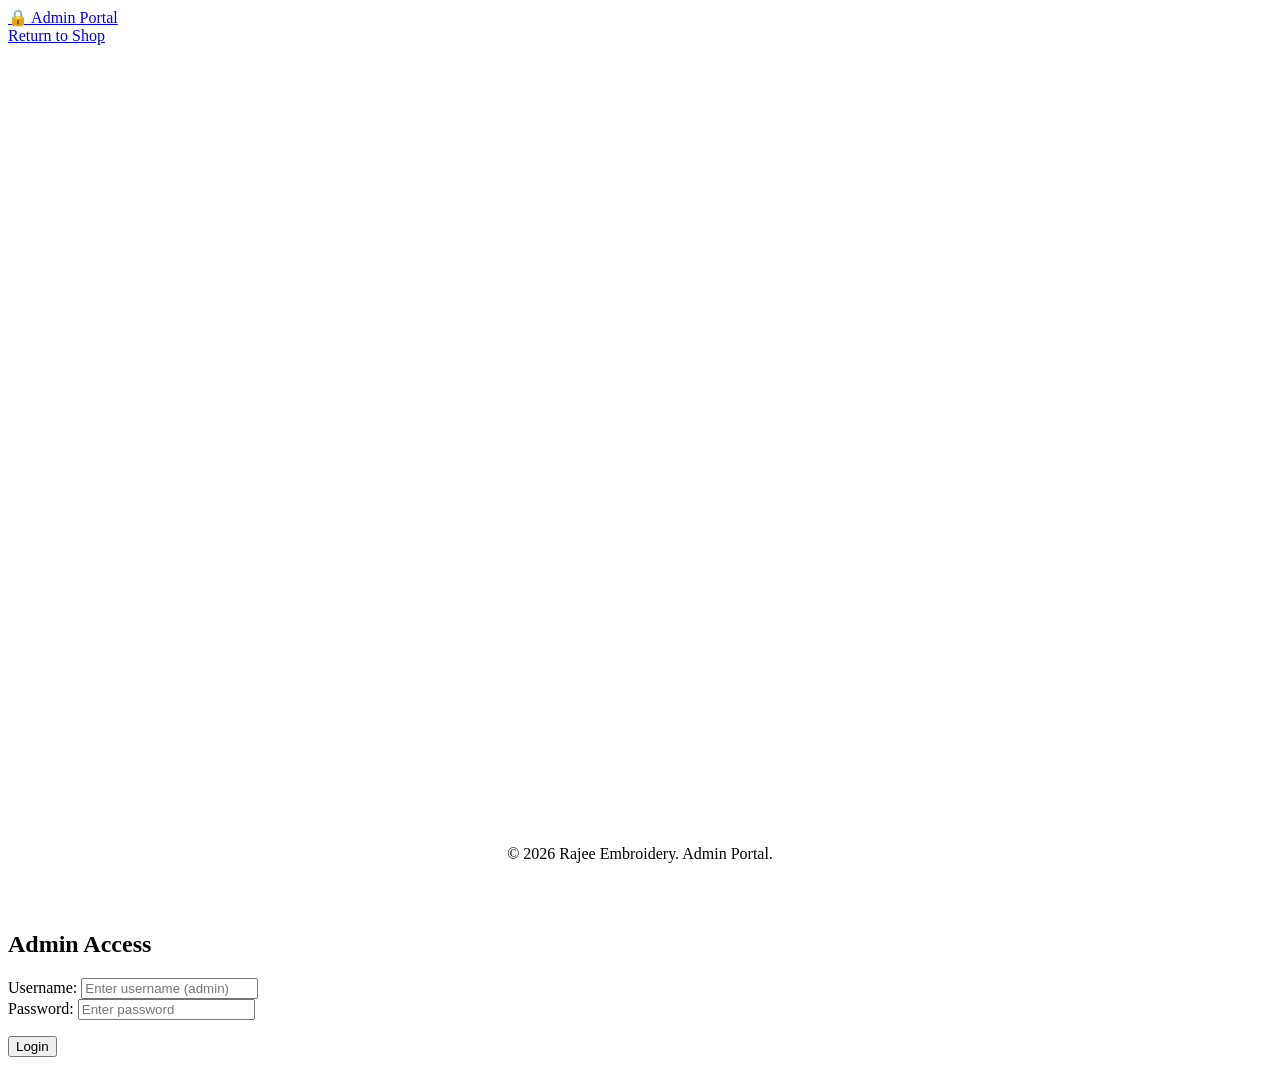
==== admin.html @ bd3da58b "Deploying admin.html via API" ====
<!DOCTYPE html>
<html lang="en">
<head>
    <meta charset="UTF-8">
    <meta name="viewport" content="width=device-width, initial-scale=1.0">
    <title>Rajee Embroidery | Admin Portal</title>
    <link rel="preconnect" href="https://fonts.googleapis.com">
    <link rel="preconnect" href="https://fonts.gstatic.com" crossorigin>
    <link href="https://fonts.googleapis.com/css2?family=Inter:wght@300;400;500;600;700&family=Playfair+Display:ital,wght@0,400;0,600;0,700;1,400&display=swap" rel="stylesheet">
    <link rel="stylesheet" href="css/styles.css">
    <style>
        /* Specific Admin Styles */
        body { background-color: var(--bg-tertiary); }
    </style>
</head>
<body>
    <header class="navbar" style="border-bottom: 2px solid var(--brand-gold);">
        <div class="nav-container">
            <a href="admin.html" class="brand-logo">
                <span class="logo-icon">🔒</span> Admin Portal
            </a>
            <nav class="nav-links">
                <a href="index.html" class="nav-link">Return to Shop</a>
            </nav>
        </div>
    </header>

    <main id="app-content" style="min-height: 80vh; padding-top: 2rem;">
        <!-- Views injected here by admin.js -->
    </main>

    <footer class="footer" style="padding: 2rem 0; text-align: center; border-top: 1px solid var(--glass-border);">
        <p class="text-muted">&copy; 2026 Rajee Embroidery. Admin Portal.</p>
    </footer>

    <!-- Admin Login Modal -->
    <div id="admin-login-modal" class="modal">
        <div class="modal-content admin-login-content">
            <h2>Admin Access</h2>
            <form id="login-form">
                <div class="form-group">
                    <label for="admin-username">Username:</label>
                    <input type="text" id="admin-username" class="form-control" placeholder="Enter username (admin)" required>
                </div>
                <div class="form-group">
                    <label for="admin-password">Password:</label>
                    <input type="password" id="admin-password" class="form-control" placeholder="Enter password" required>
                </div>
                <p id="login-error" class="error-msg"></p>
                <button type="submit" class="btn btn-primary w-full">Login</button>
            </form>
        </div>
    </div>

    <!-- Scripts -->
    <script src="js/database.js"></script>
    <script src="js/store.js"></script>
    <script src="js/views.js"></script>
    <script src="js/admin.js"></script>
</body>
</html>
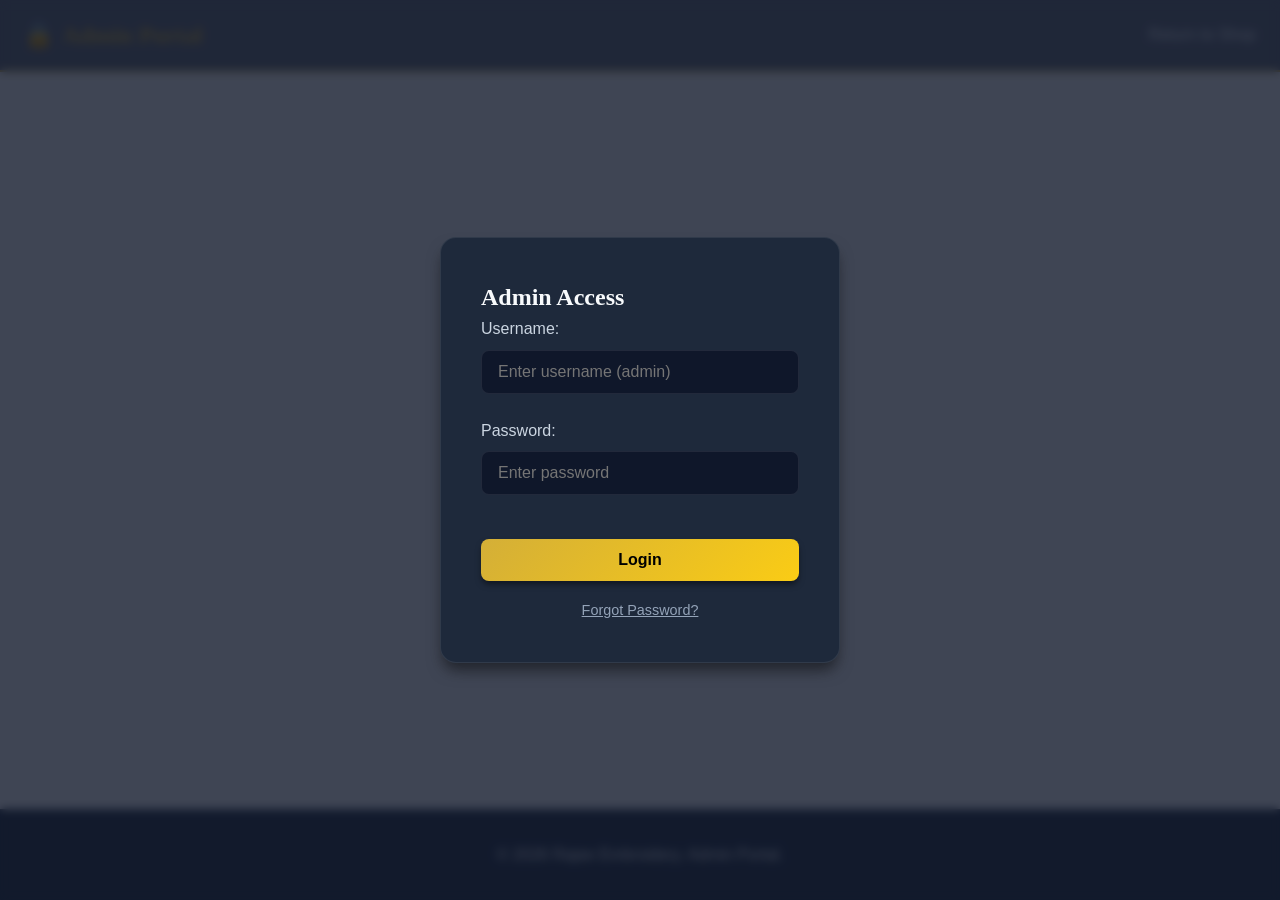
==== commit 5edd14b7: "Deploying admin.html via API" ====
--- a/admin.html
+++ b/admin.html
@@ -48,6 +48,9 @@
                 </div>
                 <p id="login-error" class="error-msg"></p>
                 <button type="submit" class="btn btn-primary w-full">Login</button>
+                <div style="text-align: center; margin-top: 1rem;">
+                    <a href="#" id="forgot-password-link" style="color: var(--text-muted); font-size: 0.9rem; text-decoration: underline;">Forgot Password?</a>
+                </div>
             </form>
         </div>
     </div>
--- a/css/styles.css
+++ b/css/styles.css
@@ -0,0 +1,746 @@
+/* 
+=========================================
+  STITCH & THREAD - PREMIUM DESIGN SYSTEM
+=========================================
+*/
+
+:root {
+    /* Color Palette - Premium Dark Theme */
+    --bg-primary: #0f172a;      /* Slate 900 */
+    --bg-secondary: #1e293b;    /* Slate 800 */
+    --bg-accent: #334155;       /* Slate 700 */
+    
+    --text-primary: #f8fafc;    /* Slate 50 */
+    --text-secondary: #cbd5e1;  /* Slate 300 */
+    --text-muted: #94a3b8;      /* Slate 400 */
+    
+    /* Brand Colors for Embroidery Premium Feel */
+    --brand-gold: #d4af37;      /* Metallic Gold */
+    --brand-gold-hover: #f1c40f;
+    --brand-rose: #e11d48;      /* Rose 600 */
+    
+    /* Utility Colors */
+    --success: #10b981;
+    --danger: #ef4444;
+    --warning: #f59e0b;
+    --info: #3b82f6;
+    
+    /* Gradients */
+    --gradient-gold: linear-gradient(135deg, #d4af37 0%, #facc15 100%);
+    --gradient-dark: linear-gradient(180deg, rgba(15,23,42,0) 0%, rgba(15,23,42,1) 100%);
+    
+    /* Glassmorphism */
+    --glass-bg: rgba(30, 41, 59, 0.7);
+    --glass-border: rgba(255, 255, 255, 0.08);
+    
+    /* Typography */
+    --font-heading: 'Playfair Display', serif;
+    --font-body: 'Inter', sans-serif;
+    
+    /* Layout */
+    --radius-sm: 0.375rem;
+    --radius-md: 0.5rem;
+    --radius-lg: 1rem;
+    --radius-xl: 1.5rem;
+    
+    --container-max: 1280px;
+    --transition-fast: 0.2s ease;
+    --transition-normal: 0.3s ease;
+    
+    /* Shadows */
+    --shadow-sm: 0 1px 2px 0 rgba(0, 0, 0, 0.5);
+    --shadow-md: 0 4px 6px -1px rgba(0, 0, 0, 0.5);
+    --shadow-lg: 0 10px 15px -3px rgba(0, 0, 0, 0.5);
+    --shadow-glow: 0 0 15px rgba(212, 175, 55, 0.4);
+}
+
+/* Base Styles */
+* {
+    margin: 0;
+    padding: 0;
+    box-sizing: border-box;
+}
+
+body {
+    font-family: var(--font-body);
+    background-color: var(--bg-primary);
+    color: var(--text-primary);
+    line-height: 1.6;
+    min-height: 100vh;
+    display: flex;
+    flex-direction: column;
+}
+
+h1, h2, h3, h4, h5, h6 {
+    font-family: var(--font-heading);
+    color: var(--text-primary);
+    font-weight: 600;
+}
+
+a {
+    color: var(--text-primary);
+    text-decoration: none;
+    transition: color var(--transition-fast);
+}
+
+a:hover {
+    color: var(--brand-gold);
+}
+
+img {
+    max-width: 100%;
+    height: auto;
+    display: block;
+}
+
+/* Utilities */
+.container {
+    max-width: var(--container-max);
+    margin: 0 auto;
+    padding: 0 1.5rem;
+}
+
+.text-center { text-align: center; }
+.text-gold { color: var(--brand-gold); }
+.text-danger { color: var(--danger) !important; }
+.mt-4 { margin-top: 1rem; }
+.mt-8 { margin-top: 2rem; }
+.mb-4 { margin-bottom: 1rem; }
+.mb-8 { margin-bottom: 2rem; }
+.w-full { width: 100%; }
+.hidden { display: none !important; }
+
+/* Typography Scale */
+.t-h1 { font-size: clamp(2.5rem, 5vw, 4rem); line-height: 1.2; margin-bottom: 1.5rem; }
+.t-h2 { font-size: clamp(2rem, 3vw, 2.5rem); margin-bottom: 1rem; }
+.t-h3 { font-size: 1.5rem; margin-bottom: 0.75rem; }
+
+/* Buttons */
+.btn {
+    display: inline-flex;
+    align-items: center;
+    justify-content: center;
+    padding: 0.75rem 1.5rem;
+    font-family: var(--font-body);
+    font-weight: 500;
+    border-radius: var(--radius-md);
+    cursor: pointer;
+    transition: all var(--transition-normal);
+    border: none;
+    font-size: 1rem;
+    gap: 0.5rem;
+}
+
+.btn-primary {
+    background: var(--gradient-gold);
+    color: #000;
+    font-weight: 600;
+    box-shadow: var(--shadow-md);
+}
+
+.btn-primary:hover {
+    transform: translateY(-2px);
+    box-shadow: var(--shadow-glow);
+}
+
+.btn-secondary {
+    background: var(--bg-accent);
+    color: var(--text-primary);
+    border: 1px solid var(--glass-border);
+}
+
+.btn-secondary:hover {
+    background: var(--bg-secondary);
+    border-color: var(--brand-gold);
+}
+
+.btn-outline {
+    background: transparent;
+    color: var(--brand-gold);
+    border: 1px solid var(--brand-gold);
+}
+
+.btn-outline:hover {
+    background: rgba(212, 175, 55, 0.1);
+}
+
+.btn-sm {
+    padding: 0.4rem 0.75rem;
+    font-size: 0.875rem;
+    gap: 0.25rem;
+}
+
+/* Navigation Shell */
+.navbar {
+    position: sticky;
+    top: 0;
+    z-index: 100;
+    background: var(--glass-bg);
+    backdrop-filter: blur(12px);
+    -webkit-backdrop-filter: blur(12px);
+    border-bottom: 1px solid var(--glass-border);
+    padding: 1rem 0;
+}
+
+.nav-container {
+    max-width: var(--container-max);
+    margin: 0 auto;
+    padding: 0 1.5rem;
+    display: flex;
+    justify-content: space-between;
+    align-items: center;
+}
+
+.brand-logo {
+    font-family: var(--font-heading);
+    font-size: 1.5rem;
+    font-weight: 700;
+    display: flex;
+    align-items: center;
+    gap: 0.5rem;
+    color: var(--brand-gold);
+}
+
+.nav-links {
+    display: flex;
+    gap: 2rem;
+    align-items: center;
+}
+
+.nav-link {
+    font-weight: 500;
+    position: relative;
+}
+
+.nav-link::after {
+    content: '';
+    position: absolute;
+    width: 0;
+    height: 2px;
+    bottom: -4px;
+    left: 0;
+    background-color: var(--brand-gold);
+    transition: width var(--transition-normal);
+}
+
+.nav-link:hover::after, .nav-link.active::after {
+    width: 100%;
+}
+
+.nav-link.active {
+    color: var(--brand-gold);
+}
+
+.cart-badge {
+    background: var(--brand-rose);
+    color: #fff;
+    font-size: 0.75rem;
+    font-weight: 700;
+    padding: 0.1rem 0.4rem;
+    border-radius: 1rem;
+    min-width: 1.25rem;
+    text-align: center;
+    line-height: normal;
+}
+
+.upload-btn {
+    background: rgba(255,255,255,0.05);
+    padding: 0.5rem 1rem;
+    border-radius: var(--radius-sm);
+    border: 1px solid var(--glass-border);
+}
+
+.upload-btn:hover {
+    background: rgba(212, 175, 55, 0.1);
+    border-color: var(--brand-gold);
+}
+
+.mobile-menu-btn {
+    display: none;
+    background: none;
+    border: none;
+    cursor: pointer;
+    flex-direction: column;
+    gap: 6px;
+}
+
+.mobile-menu-btn span {
+    display: block;
+    width: 25px;
+    height: 2px;
+    background-color: var(--text-primary);
+    transition: all 0.3s;
+}
+
+/* Footer Section */
+.footer {
+    background-color: var(--bg-secondary);
+    border-top: 1px solid var(--glass-border);
+    padding: 3rem 0 1rem;
+    margin-top: auto;
+}
+
+.footer-content {
+    max-width: var(--container-max);
+    margin: 0 auto;
+    padding: 0 1.5rem;
+    display: grid;
+    grid-template-columns: 1fr 1fr;
+    gap: 2rem;
+    margin-bottom: 2rem;
+}
+
+.footer-brand h3 {
+    font-family: var(--font-heading);
+    color: var(--brand-gold);
+    margin-bottom: 0.5rem;
+}
+
+.footer-links {
+    display: flex;
+    flex-direction: column;
+    gap: 0.5rem;
+}
+
+.footer-bottom {
+    text-align: center;
+    color: var(--text-muted);
+    font-size: 0.875rem;
+    border-top: 1px solid rgba(255,255,255,0.05);
+    padding-top: 1rem;
+}
+
+/* =========================================
+   PAGE SPECIFIC VIEWS
+========================================= */
+
+/* Main Container */
+#app-content {
+    flex: 1;
+    min-height: calc(100vh - 200px); /* Adjust based on header/footer */
+    animation: fadeIn 0.5s ease-out;
+}
+
+@keyframes fadeIn {
+    from { opacity: 0; transform: translateY(10px); }
+    to { opacity: 1; transform: translateY(0); }
+}
+
+/* Home Page */
+.hero {
+    position: relative;
+    padding: 6rem 1.5rem;
+    text-align: center;
+    background: radial-gradient(circle at center, var(--bg-secondary) 0%, var(--bg-primary) 100%);
+    overflow: hidden;
+}
+
+.hero::before {
+    content: '';
+    position: absolute;
+    top: 50%;
+    left: 50%;
+    transform: translate(-50%, -50%);
+    width: 800px;
+    height: 800px;
+    background: radial-gradient(circle, rgba(212, 175, 55, 0.05) 0%, transparent 70%);
+    z-index: 0;
+}
+
+.hero-content {
+    position: relative;
+    z-index: 1;
+    max-width: 800px;
+    margin: 0 auto;
+}
+
+.hero-subtitle {
+    font-size: 1.25rem;
+    color: var(--text-secondary);
+    margin-bottom: 2.5rem;
+    font-weight: 300;
+}
+
+.featured-section {
+    padding: 5rem 0;
+}
+
+.section-title {
+    text-align: center;
+    margin-bottom: 3rem;
+}
+
+.design-grid {
+    display: grid;
+    grid-template-columns: repeat(auto-fill, minmax(280px, 1fr));
+    gap: 2rem;
+}
+
+/* Card Component */
+.design-card {
+    background: var(--bg-secondary);
+    border-radius: var(--radius-lg);
+    overflow: hidden;
+    border: 1px solid var(--glass-border);
+    transition: all var(--transition-normal);
+    box-shadow: var(--shadow-sm);
+    position: relative;
+    display: flex;
+    flex-direction: column;
+}
+
+.design-card:hover {
+    transform: translateY(-5px);
+    box-shadow: var(--shadow-lg);
+    border-color: rgba(212, 175, 55, 0.3);
+}
+
+.card-img-wrapper {
+    position: relative;
+    padding-top: 100%; /* 1:1 Aspect Ratio */
+    overflow: hidden;
+    background: var(--bg-accent);
+}
+
+.card-img {
+    position: absolute;
+    top: 0;
+    left: 0;
+    width: 100%;
+    height: 100%;
+    object-fit: cover;
+    transition: transform 0.5s ease;
+}
+
+.design-card:hover .card-img {
+    transform: scale(1.05);
+}
+
+.card-badge {
+    position: absolute;
+    top: 1rem;
+    right: 1rem;
+    background: var(--glass-bg);
+    backdrop-filter: blur(4px);
+    padding: 0.25rem 0.75rem;
+    border-radius: 2rem;
+    font-size: 0.8rem;
+    font-weight: 600;
+    color: var(--brand-gold);
+    border: 1px solid var(--glass-border);
+}
+
+.card-content {
+    padding: 1.5rem;
+    display: flex;
+    flex-direction: column;
+    flex-grow: 1;
+}
+
+.card-title {
+    font-size: 1.1rem;
+    margin-bottom: 0.5rem;
+    color: var(--text-primary);
+}
+
+.card-category {
+    font-size: 0.85rem;
+    color: var(--text-muted);
+    text-transform: uppercase;
+    letter-spacing: 1px;
+    margin-bottom: 1rem;
+}
+
+.card-footer {
+    display: flex;
+    justify-content: space-between;
+    align-items: center;
+    margin-top: auto;
+    padding-top: 1rem;
+    border-top: 1px solid rgba(255,255,255,0.05);
+}
+
+.card-price {
+    font-weight: 600;
+    color: var(--brand-gold);
+    font-size: 1.2rem;
+}
+
+/* Catalog View Elements */
+.catalog-header {
+    background: var(--bg-secondary);
+    padding: 4rem 0 2rem;
+    border-bottom: 1px solid var(--glass-border);
+    margin-bottom: 3rem;
+}
+
+.search-filters {
+    display: flex;
+    gap: 1rem;
+    flex-wrap: wrap;
+    align-items: center;
+    justify-content: center;
+    max-width: 800px;
+    margin: 0 auto;
+}
+
+.search-input-group {
+    flex: 1;
+    min-width: 250px;
+    position: relative;
+}
+
+.search-icon {
+    position: absolute;
+    left: 1rem;
+    top: 50%;
+    transform: translateY(-50%);
+    color: var(--text-muted);
+}
+
+.form-control {
+    width: 100%;
+    padding: 0.75rem 1rem;
+    border-radius: var(--radius-md);
+    border: 1px solid var(--glass-border);
+    background: var(--bg-primary);
+    color: var(--text-primary);
+    font-family: var(--font-body);
+    font-size: 1rem;
+    transition: border-color var(--transition-fast);
+}
+
+.form-control:focus {
+    outline: none;
+    border-color: var(--brand-gold);
+}
+
+.search-input-group .form-control {
+    padding-left: 2.5rem;
+    border-radius: 2rem;
+}
+
+select.form-control {
+    appearance: none;
+    padding-right: 2.5rem;
+    background-image: url("data:image/svg+xml,%3Csvg xmlns='http://www.w3.org/2000/svg' fill='none' viewBox='0 0 24 24' stroke='%23cbd5e1'%3E%3Cpath stroke-linecap='round' stroke-linejoin='round' stroke-width='2' d='M19 9l-7 7-7-7'%3E%3C/path%3E%3C/svg%3E");
+    background-repeat: no-repeat;
+    background-position: right 1rem center;
+    background-size: 1em;
+}
+
+/* Empty State */
+.empty-state {
+    text-align: center;
+    padding: 4rem 1rem;
+    background: var(--bg-secondary);
+    border-radius: var(--radius-lg);
+    border: 1px dashed var(--glass-border);
+}
+
+.empty-icon {
+    font-size: 3rem;
+    margin-bottom: 1rem;
+    opacity: 0.5;
+}
+
+/* Modals */
+.modal {
+    display: none; 
+    position: fixed;
+    z-index: 1000;
+    left: 0;
+    top: 0;
+    width: 100%;
+    height: 100%;
+    background-color: rgba(15, 23, 42, 0.8);
+    backdrop-filter: blur(5px);
+    overflow: auto;
+}
+
+.modal.active {
+    display: flex;
+    align-items: center;
+    justify-content: center;
+    animation: fadeIn 0.3s;
+}
+
+.modal-content {
+    background-color: var(--bg-secondary);
+    border: 1px solid var(--glass-border);
+    border-radius: var(--radius-lg);
+    padding: 2.5rem;
+    width: 90%;
+    max-width: 600px;
+    position: relative;
+    box-shadow: var(--shadow-lg);
+}
+
+.admin-login-content {
+    max-width: 400px;
+}
+
+.close-modal {
+    position: absolute;
+    top: 1rem;
+    right: 1.5rem;
+    color: var(--text-muted);
+    font-size: 2rem;
+    font-weight: 300;
+    cursor: pointer;
+    transition: color var(--transition-fast);
+}
+
+.close-modal:hover {
+    color: var(--brand-gold);
+}
+
+.modal-subtitle {
+    color: var(--text-muted);
+    margin-bottom: 1.5rem;
+}
+
+/* Upload Area for Similar Design Search */
+.upload-area {
+    border: 2px dashed var(--glass-border);
+    border-radius: var(--radius-md);
+    padding: 3rem 1.5rem;
+    text-align: center;
+    background: var(--bg-primary);
+    cursor: pointer;
+    transition: all var(--transition-normal);
+}
+
+.upload-area:hover, .upload-area.dragover {
+    border-color: var(--brand-gold);
+    background: rgba(212, 175, 55, 0.05);
+}
+
+.upload-icon {
+    font-size: 3rem;
+    margin-bottom: 1rem;
+}
+
+.preview-container {
+    text-align: center;
+    margin-top: 1.5rem;
+}
+
+.preview-container img {
+    max-height: 250px;
+    margin: 0 auto 1.5rem;
+    border-radius: var(--radius-md);
+    border: 1px solid var(--glass-border);
+}
+
+/* Admin Dashboard Specifics */
+.admin-header {
+    display: flex;
+    justify-content: space-between;
+    align-items: center;
+    margin-bottom: 2rem;
+    padding-bottom: 1rem;
+    border-bottom: 1px solid var(--glass-border);
+}
+
+.table-container {
+    overflow-x: auto;
+    background: var(--bg-secondary);
+    border-radius: var(--radius-md);
+    border: 1px solid var(--glass-border);
+}
+
+.admin-table {
+    width: 100%;
+    border-collapse: collapse;
+}
+
+.admin-table th, .admin-table td {
+    padding: 1rem;
+    text-align: left;
+    border-bottom: 1px solid rgba(255,255,255,0.05);
+}
+
+.admin-table th {
+    background: var(--bg-accent);
+    color: var(--text-muted);
+    font-weight: 500;
+    text-transform: uppercase;
+    font-size: 0.85rem;
+    letter-spacing: 0.5px;
+}
+
+.admin-table tr:hover {
+    background: rgba(255,255,255,0.02);
+}
+
+.admin-table img {
+    width: 50px;
+    height: 50px;
+    object-fit: cover;
+    border-radius: var(--radius-sm);
+}
+
+.action-btns {
+    display: flex;
+    gap: 0.5rem;
+}
+
+/* Admin Upload Form */
+.upload-form-container {
+    background: var(--bg-secondary);
+    border-radius: var(--radius-lg);
+    padding: 2rem;
+    border: 1px solid var(--glass-border);
+    margin-bottom: 3rem;
+}
+
+.form-group {
+    margin-bottom: 1.5rem;
+}
+
+.form-group label {
+    display: block;
+    margin-bottom: 0.5rem;
+    font-weight: 500;
+    color: var(--text-secondary);
+}
+
+.error-msg {
+    color: var(--danger);
+    font-size: 0.875rem;
+    margin-top: 0.5rem;
+    min-height: 1.2rem;
+}
+
+/* Responsive */
+@media (max-width: 768px) {
+    .nav-links {
+        display: none;
+        position: absolute;
+        top: 100%;
+        left: 0;
+        width: 100%;
+        background: var(--bg-secondary);
+        flex-direction: column;
+        padding: 1.5rem;
+        border-bottom: 1px solid var(--glass-border);
+        box-shadow: var(--shadow-md);
+    }
+    
+    .nav-links.active {
+        display: flex;
+    }
+    
+    .mobile-menu-btn {
+        display: flex;
+    }
+
+    .search-filters {
+        flex-direction: column;
+    }
+    
+    .search-input-group {
+        width: 100%;
+    }
+}
